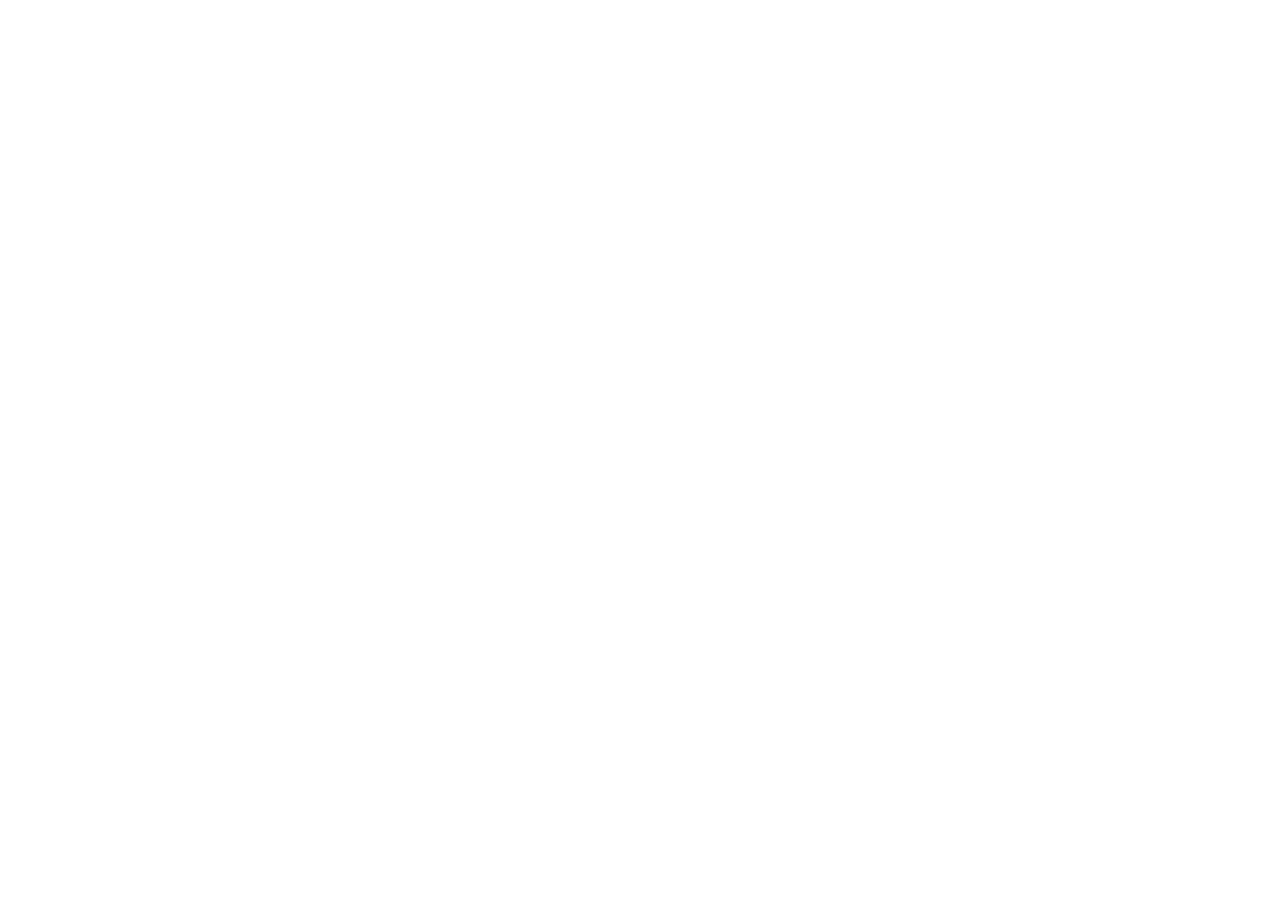
==== test.html @ 73cd376b "Base for IGS per Municipality." ====
<!DOCTYPE html>
<html>
<head>
	<title>Leaflet Layers Control Example</title>
	<meta charset="utf-8" />

	<meta name="viewport" content="width=device-width, initial-scale=1.0">
	<link rel="stylesheet" href="http://cdn.leafletjs.com/leaflet-0.7.3/leaflet.css" />

	<style>
		#map {
			width: 800px;
			height: 500px;
		}

		.info {
			padding: 6px 8px;
			font: 14px/16px Arial, Helvetica, sans-serif;
			background: white;
			background: rgba(255,255,255,0.8);
			box-shadow: 0 0 15px rgba(0,0,0,0.2);
			border-radius: 5px;
		}
		.info h4 {
			margin: 0 0 5px;
			color: #777;
		}

		.legend {
			text-align: left;
			line-height: 18px;
			color: #555;
		}
		.legend i {
			width: 18px;
			height: 18px;
			float: left;
			margin-right: 8px;
			opacity: 0.7;
		}
	</style>
</head>
<body>
	<div id="map"></div>

	<script src="http://cdn.leafletjs.com/leaflet-0.7.3/leaflet.js"></script>
        <script src="//ajax.googleapis.com/ajax/libs/jquery/2.1.1/jquery.min.js"></script>
	<script type="text/javascript" src="pr.js"></script>
	<script type="text/javascript">

		var map = L.map('map').setView([18.185678, -66.270575], 9);

		L.tileLayer('https://{s}.tiles.mapbox.com/v3/{id}/{z}/{x}/{y}.png', {
			maxZoom: 18,
			attribution: 'Map data &copy; <a href="https://github.com/miguelrios/atlaspr">AtlasPR</a>, ' +
				'UPR Admissions Data &copy; <a href="http://data.pr.gov">data.pr.gov</a>',
			id: 'examples.map-20v6611k'
		}).addTo(map);


		// control that shows state info on hover
		var info = L.control();

		info.onAdd = function (map) {
			this._div = L.DomUtil.create('div', 'info');
			this.update();
			return this._div;
		};

		info.update = function (props) {
                        if (props) {
                            name = props.NAME;
                            name = replaceSpecialChars(name.toUpperCase());
                            avgIGS = (!moreData[name]) ? "N/A" : moreData[name]["AVG"];
                        }
                        
			this._div.innerHTML = '<h4>Average IGS per Municipality</h4>' +  (props ?
				'<b>' + props.NAME + '</b><br />Average IGS: ' + avgIGS
				: 'Hover over a municipality');
		};

		info.addTo(map);


		// get color depending on population density value
		function getColor(d) {
			return d >= 350 ? '#800026' :
			       d >= 300 ? '#BD0026' :
			       d >= 250 ? '#E31A1C' :
			       d >= 200 ? '#FC4E2A' :
			       d >= 150 ? '#FD8D3C' :
			       d >= 100 ? '#FEB24C' :
			       d >  50  ? '#FED976' :
			                  '#FFEDA0';
		}

		function style(feature) {
                        name = feature.properties.NAME;
                        name = replaceSpecialChars(name.toUpperCase());
                        color = (!moreData[name]) ? getColor(0) : getColor(moreData[name]["AVG"]);
                        
                        console.log("NAME="+name+", C="+color);
			return {
				weight: 2,
				opacity: 1,
				color: 'white',
				dashArray: '3',
				fillOpacity: 0.7,
				fillColor: color
			};
		}

		function highlightFeature(e) {
			var layer = e.target;

			layer.setStyle({
				weight: 5,
				color: '#666',
				dashArray: '',
				fillOpacity: 0.7
			});

			if (!L.Browser.ie && !L.Browser.opera) {
				layer.bringToFront();
			}

			info.update(layer.feature.properties);
		}

		var geojson;

		function resetHighlight(e) {
			geojson.resetStyle(e.target);
			info.update();
		}

		function zoomToFeature(e) {
			map.fitBounds(e.target.getBounds());
		}

		function onEachFeature(feature, layer) {
			layer.on({
				mouseover: highlightFeature,
				mouseout: resetHighlight,
				click: zoomToFeature
			});
		}

                var moreData;
                
                $.getJSON("index.php", function(data) {
                    console.log(data["UTUADO"]["AVG"]);
                    moreData = data;
                    geojson = L.geoJson(municipalitiesData, {
                    style: style,
                    onEachFeature: onEachFeature
                }).addTo(map);
                });
                
		var legend = L.control({position: 'bottomright'});

		legend.onAdd = function (map) {

			var div = L.DomUtil.create('div', 'info legend'),
				grades = [0, 50, 100, 150, 200, 250, 300, 350],
				labels = [],
				from, to;

			for (var i = 0; i < grades.length; i++) {
				from = grades[i];
				to = grades[i + 1];

				labels.push(
					'<i style="background:' + getColor(from + 1) + '"></i> ' +
					from + (to ? '&ndash;' + to : '+'));
			}

			div.innerHTML = labels.join('<br>');
			return div;
		};

		legend.addTo(map);

                function replaceSpecialChars(str) {
                    var dict = {"Á":"A", "É":"E", "Í":"I", "Ó":"O", "Ú":"U", "Ñ":"N", "Ü":"U"};

                    return str.replace(/[^\w ]/g, function(char) {
                      return dict[char] || char;
                    });
                }
	</script>
</body>
</html>
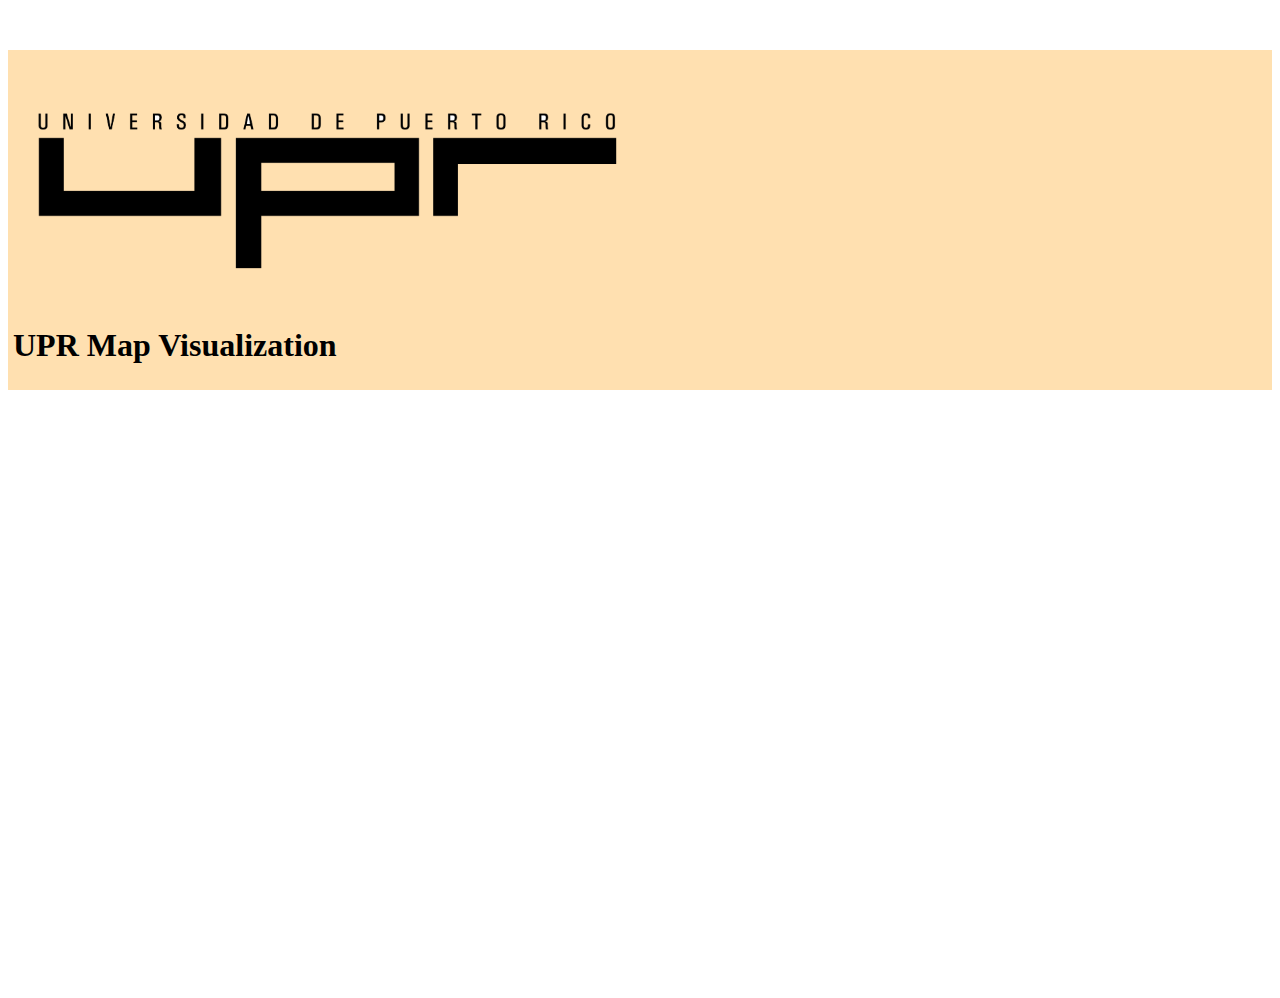
==== commit 99234fb3: "Added My Code" ====
--- a/test.html
+++ b/test.html
@@ -1,11 +1,13 @@
 <!DOCTYPE html>
 <html>
 <head>
-	<title>Leaflet Layers Control Example</title>
+	<title>UPR Data</title>
 	<meta charset="utf-8" />
 
 	<meta name="viewport" content="width=device-width, initial-scale=1.0">
 	<link rel="stylesheet" href="http://cdn.leafletjs.com/leaflet-0.7.3/leaflet.css" />
+	<link rel="stylesheet" href="http://yui.yahooapis.com/pure/0.5.0/pure-min.css">
+	<link rel="stylesheet" href="static/css/base.css" />
 
 	<style>
 		#map {
@@ -41,10 +43,26 @@
 	</style>
 </head>
 <body>
-	<div id="map"></div>
+
+	<div id="header" class="pure-g">
+		<div class="pure-u-1-4"></div>
+		<div class="pure-u-1-4">
+			<img id="upr_logo" src="static/images/upr_logo.png" />
+		</div>
+		<div class="pure-u-1-4">
+			<h1>UPR Map Visualization</h1>
+		</div>
+		<div class="pure-u-1-4"></div>
+	</div>
+	<div>
+	</div>
+
+
+
+	<div id="map" class="center map"></div>
 
 	<script src="http://cdn.leafletjs.com/leaflet-0.7.3/leaflet.js"></script>
-        <script src="//ajax.googleapis.com/ajax/libs/jquery/2.1.1/jquery.min.js"></script>
+        <script src="http://ajax.googleapis.com/ajax/libs/jquery/2.1.1/jquery.min.js"></script>
 	<script type="text/javascript" src="pr.js"></script>
 	<script type="text/javascript">
 
@@ -99,7 +117,7 @@
                         name = replaceSpecialChars(name.toUpperCase());
                         color = (!moreData[name]) ? getColor(0) : getColor(moreData[name]["AVG"]);
                         
-                        console.log("NAME="+name+", C="+color);
+                        //console.log("NAME="+name+", C="+color);
 			return {
 				weight: 2,
 				opacity: 1,
@@ -149,7 +167,7 @@
                 var moreData;
                 
                 $.getJSON("index.php", function(data) {
-                    console.log(data["UTUADO"]["AVG"]);
+                    //console.log(data["UTUADO"]["AVG"]);
                     moreData = data;
                     geojson = L.geoJson(municipalitiesData, {
                     style: style,
--- a/static/css/base.css
+++ b/static/css/base.css
@@ -0,0 +1,24 @@
+#upr_logo {
+	height: 50%;
+	width: 50%
+}
+
+#header {
+	margin-top: 50px;
+	padding: 5px;
+	background-color: #ffe0b0; 
+}
+
+#menu {
+	
+}
+
+.center {
+	display: block;
+    margin-left: auto;
+    margin-right: auto;
+}
+
+.map {
+	margin-top: 100px;
+}